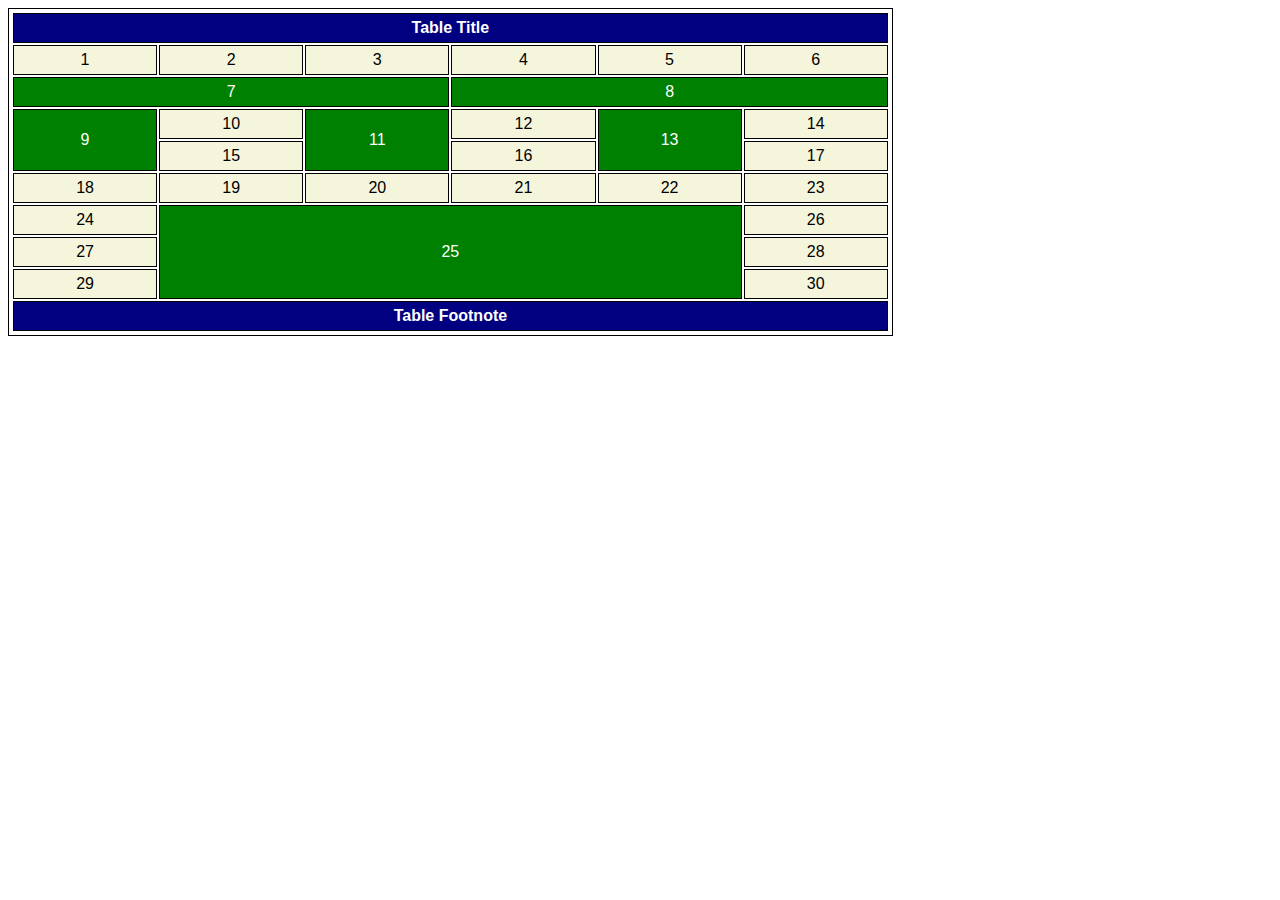
==== table.html @ 273497c1 "Table" ====
<!DOCTYPE html>
<html lang="en">
<head>
    <meta charset="UTF-8">
    <meta name="viewport" content="width=device-width, initial-scale=1.0">
    <title>Document</title>
    <link rel = "stylesheet" type = "text/css" href = "style.css" />
</head>
<body>
    <div class="table-container">
        <table style="width: 70%;">
            <tr>
                <th colspan="6">Table Title</th>
            </tr>
            <tr>
                <td>1</td>
                <td>2</td>
                <td>3</td>
                <td>4</td>
                <td>5</td>
                <td>6</td>
            </tr>
            <tr>
                <td colspan="3" class="green-cell">7</td>
                <td colspan="3" class="green-cell">8</td>
            </tr>
            <tr>
                <td rowspan="2" class="green-cell">9</td>
                <td>10</td>
                <td rowspan="2" class="green-cell">11</td>
                <td>12</td>
                <td rowspan="2" class="green-cell">13</td>
                <td>14</td>
            </tr>
            <tr>
                <td>15</td>
                <td>16</td>
                <td>17</td>
            </tr>
            <tr>
                <td>18</td>
                <td>19</td>
                <td>20</td>
                <td>21</td>
                <td>22</td>
                <td>23</td>
            </tr>
            <tr>
                <td>24</td>
                <td colspan="4" rowspan="3" class="green-cell">25</td>
                <td>26</td>
            </tr>
            <tr>
                <td>27</td>
                <td>28</td>
            </tr>
            <tr>
                <td>29</td>
                <td>30</td>
            </tr>
            <tr>
                <th colspan="6">Table Footnote</th>
            </tr>
        </table>
    </div>
</body>
</html>
---- style.css ----
th, td {
    border: 1px solid black; 
    text-align: center;
    background-color: beige;
    font-family: Arial, Helvetica, sans-serif;
    padding: 5px;
}
.table-container {
    display: flex;
}
.table-container table {
    margin-right: 10px;
}
th {
    background-color: navy;
    color: white;
}
.green-cell {
    background-color: green;
    color: white;
}
table {
    background-color: white;
    border: 1px solid black; 
    padding: 2px;
}
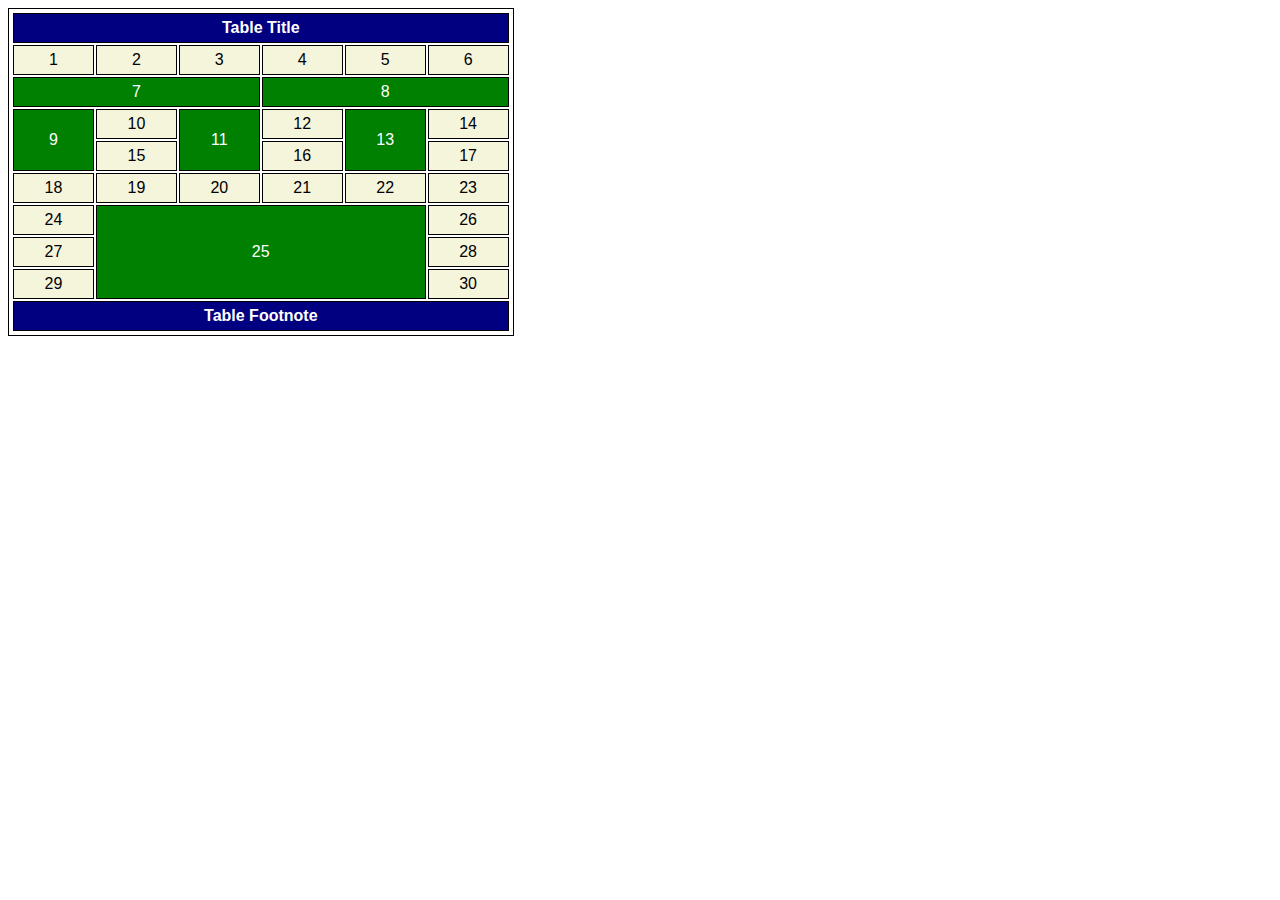
==== commit 894d075a: "t" ====
--- a/table.html
+++ b/table.html
@@ -8,7 +8,7 @@
 </head>
 <body>
     <div class="table-container">
-        <table style="width: 70%;">
+        <table style="width: 40%;">
             <tr>
                 <th colspan="6">Table Title</th>
             </tr>
